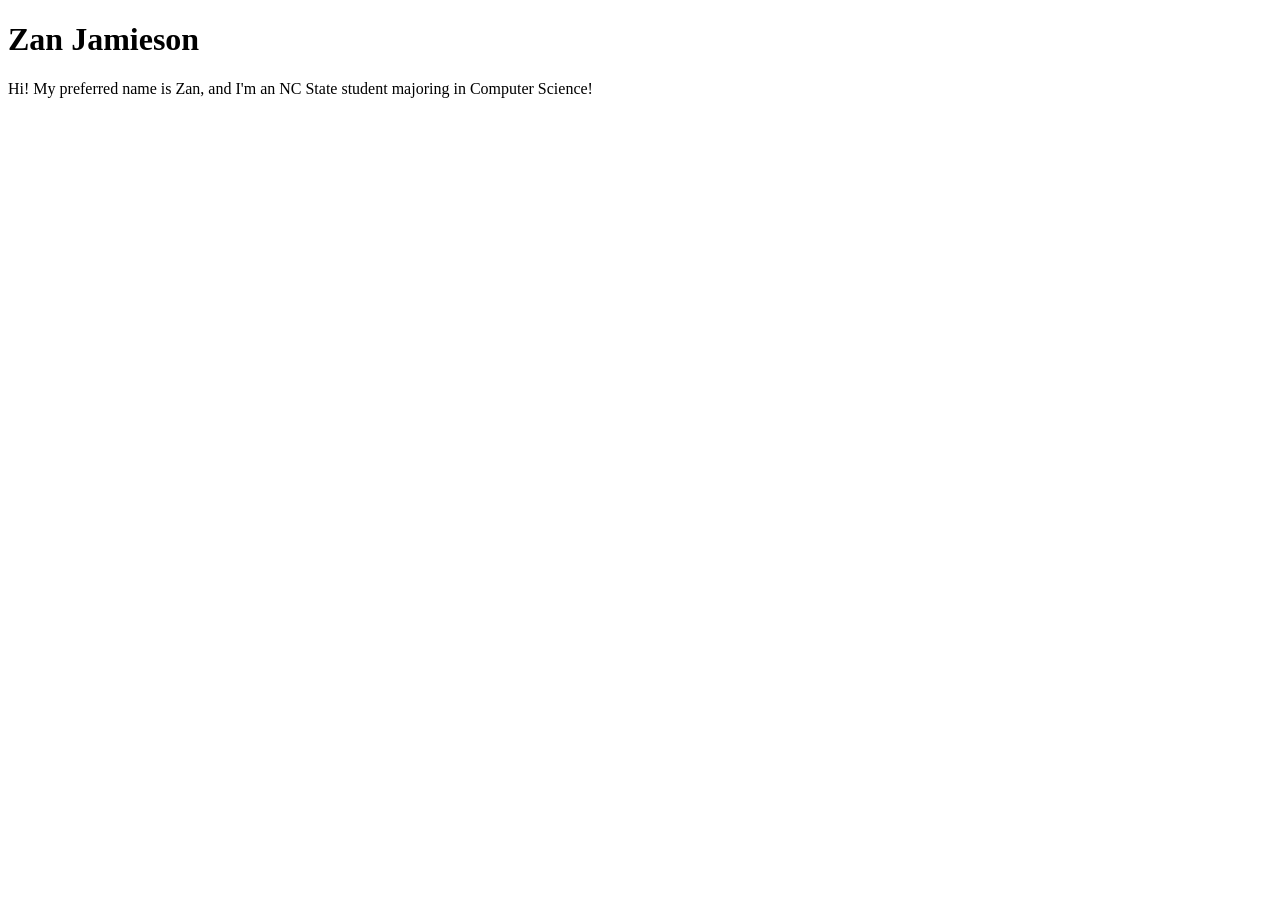
==== index.html @ 0128a219 "Initial pages" ====
<!DOCTYPE html>
<html>
    <head>
        <meta charset="UTF-8">
        <meta name="viewport" content="width=device-width, initial-scale=1.0">
        <title>Zan Jamieson - Personal Website</title>
        <link href="style.css" rel="stylesheet" type="text/css" media="all">
        <style type="text/css">
        </style>
    </head>

    <body>
        <h1>Zan Jamieson</h1>
        <p>Hi! My preferred name is Zan, and I'm an NC State student majoring in Computer Science!</p>
    </body>
</html>
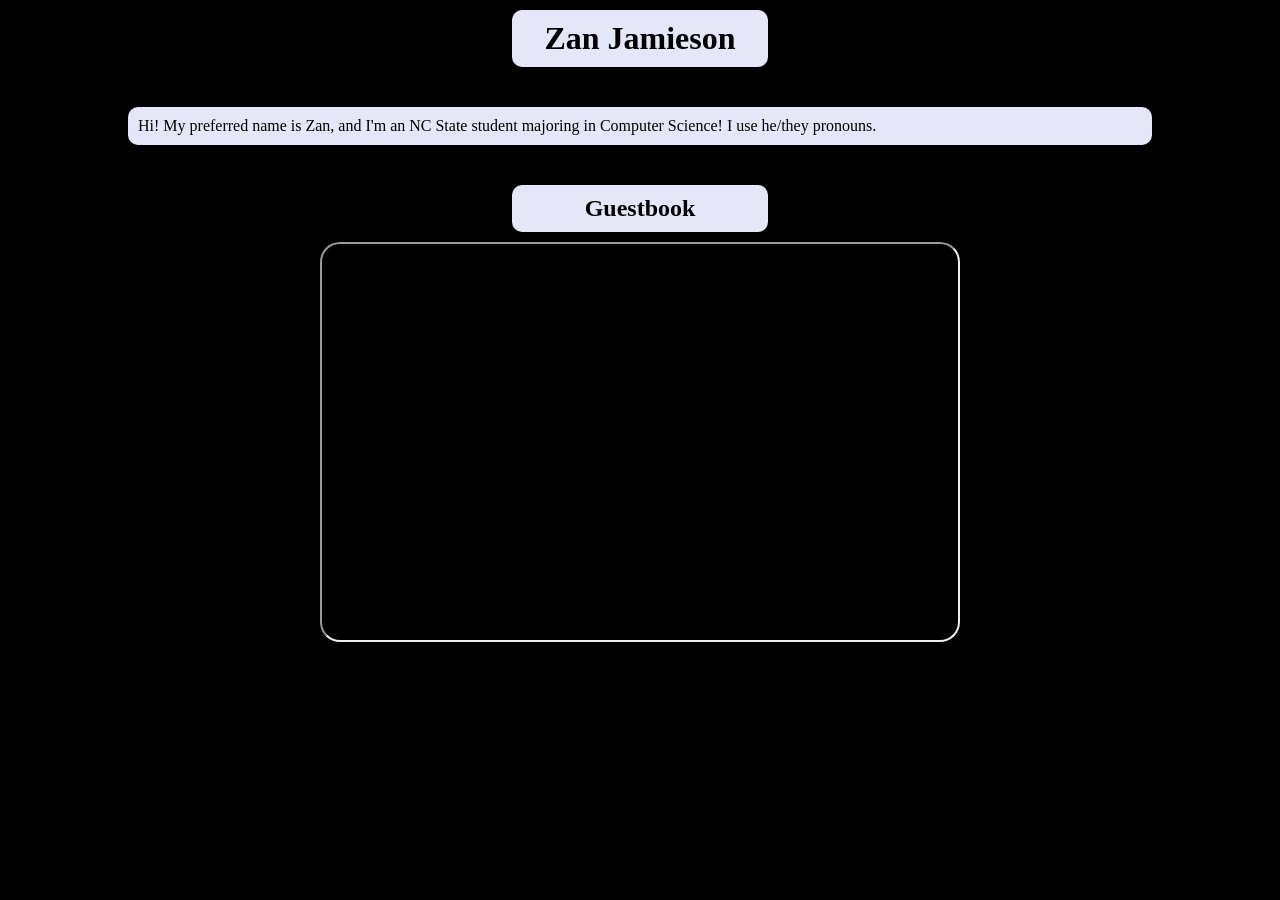
==== commit a6bae1f9: "Basic styling and guestbook embed" ====
--- a/index.html
+++ b/index.html
@@ -10,7 +10,17 @@
     </head>
 
     <body>
-        <h1>Zan Jamieson</h1>
-        <p>Hi! My preferred name is Zan, and I'm an NC State student majoring in Computer Science!</p>
+        <div class="title">
+            <h1>Zan Jamieson</h1>
+        </div>
+        <div class="desc">
+            <p>Hi! My preferred name is Zan, and I'm an NC State student majoring in Computer Science! I use he/they pronouns.</p>
+        </div>
+        <div class="guestbookHeading">
+            <h2>Guestbook</h2>
+        </div>
+        <div class="centerer">
+            <iframe id="guestbook" width="50%" height="400" src="https://zanjamieson.atabook.org" ></iframe>
+        </div>
     </body>
 </html>
--- a/style.css
+++ b/style.css
@@ -0,0 +1,54 @@
+* {
+    margin: 0px;
+    padding: 0px;
+    box-sizing: border-box;
+}
+
+html {
+    background-color: black;
+}
+
+h1 {
+    text-align: center;
+}
+
+h2 {
+    text-align: center;
+}
+
+div {
+    background-color: lavender;
+    padding: 10px;
+    border-radius: 10px;
+}
+
+div.title {
+    margin-left: 40%;
+    margin-right: 40%;
+    margin-bottom: 40px;
+    margin-top: 10px;
+}
+
+div.desc {
+    margin-left: 10%;
+    margin-right: 10%;
+    margin-bottom: 40px;
+}
+
+div.guestbookHeading {
+    margin-left: 40%;
+    margin-right: 40%;
+    margin-bottom: 10px;
+}
+
+div.centerer {
+    background-color: transparent;
+    display: flex;
+    justify-content: center;
+    align-items: center;
+    padding: 0px;
+}
+
+#guestbook {
+    border-radius: 20px;
+}
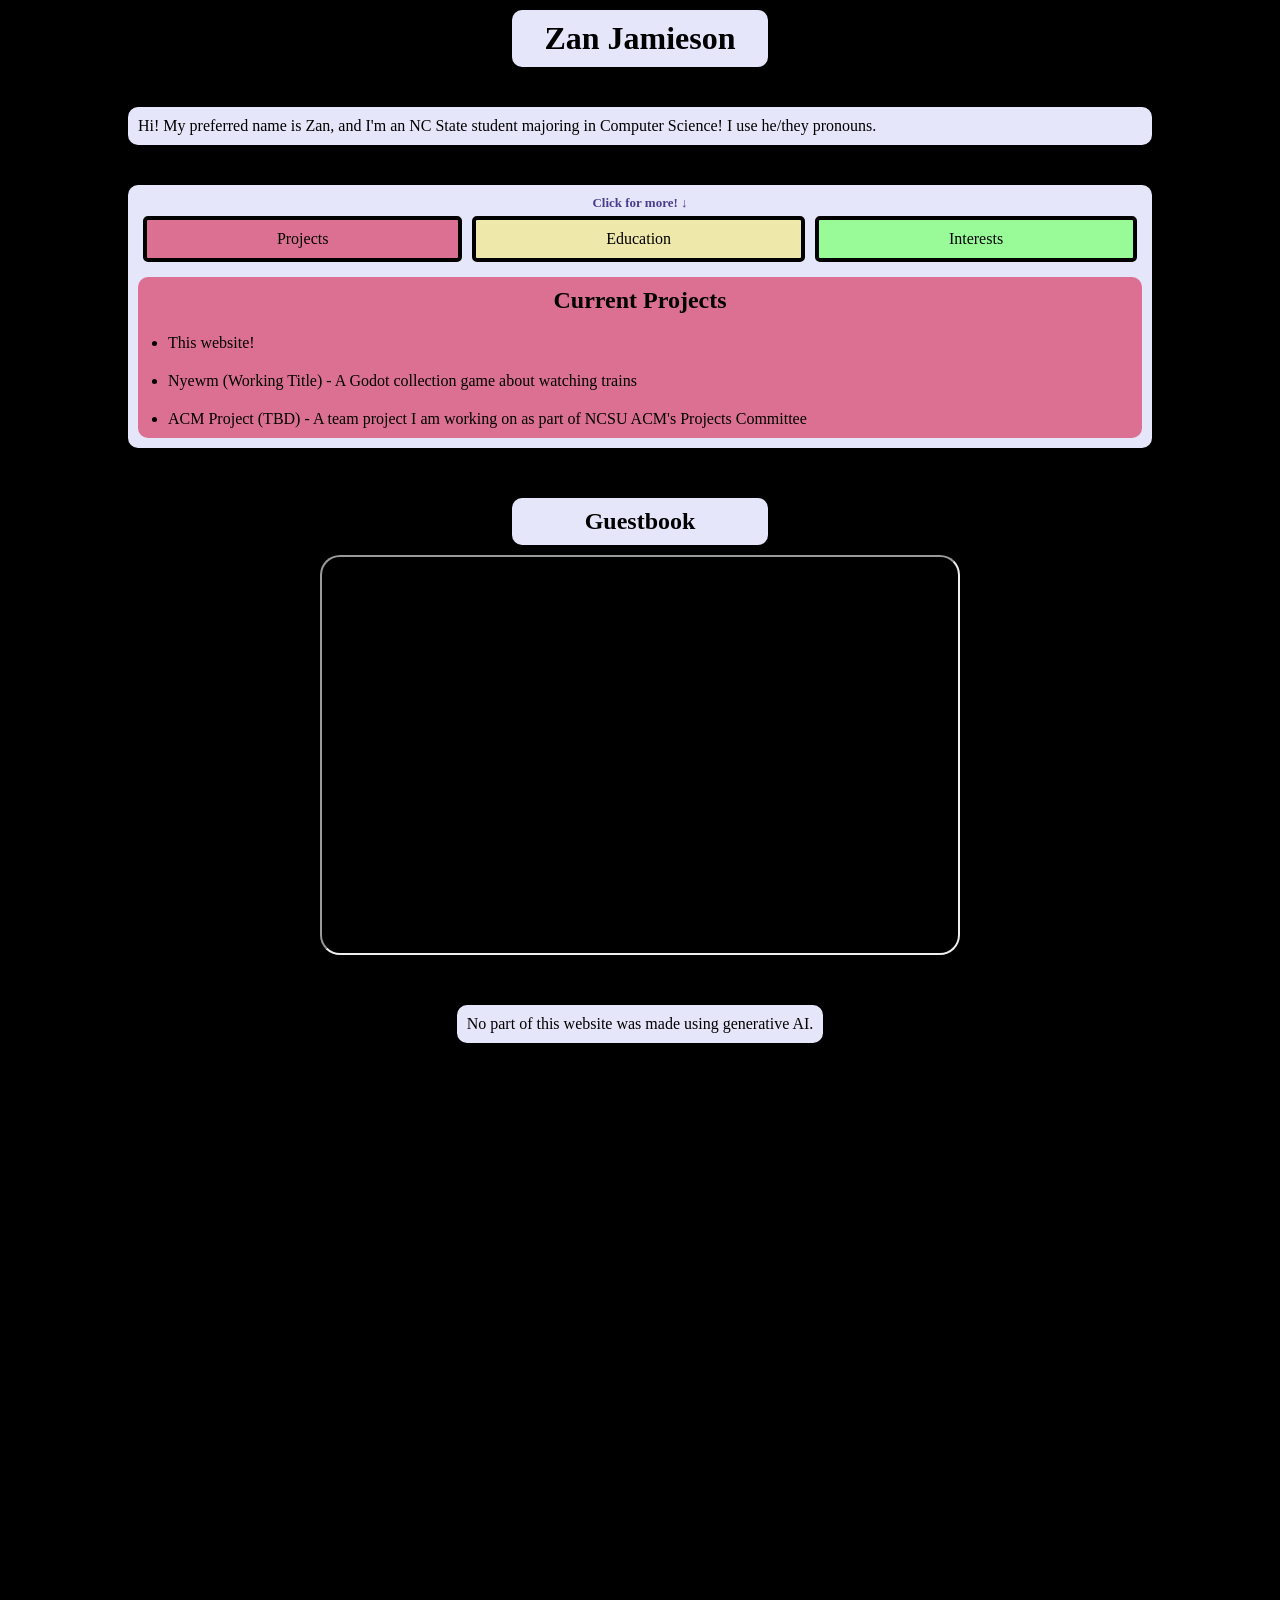
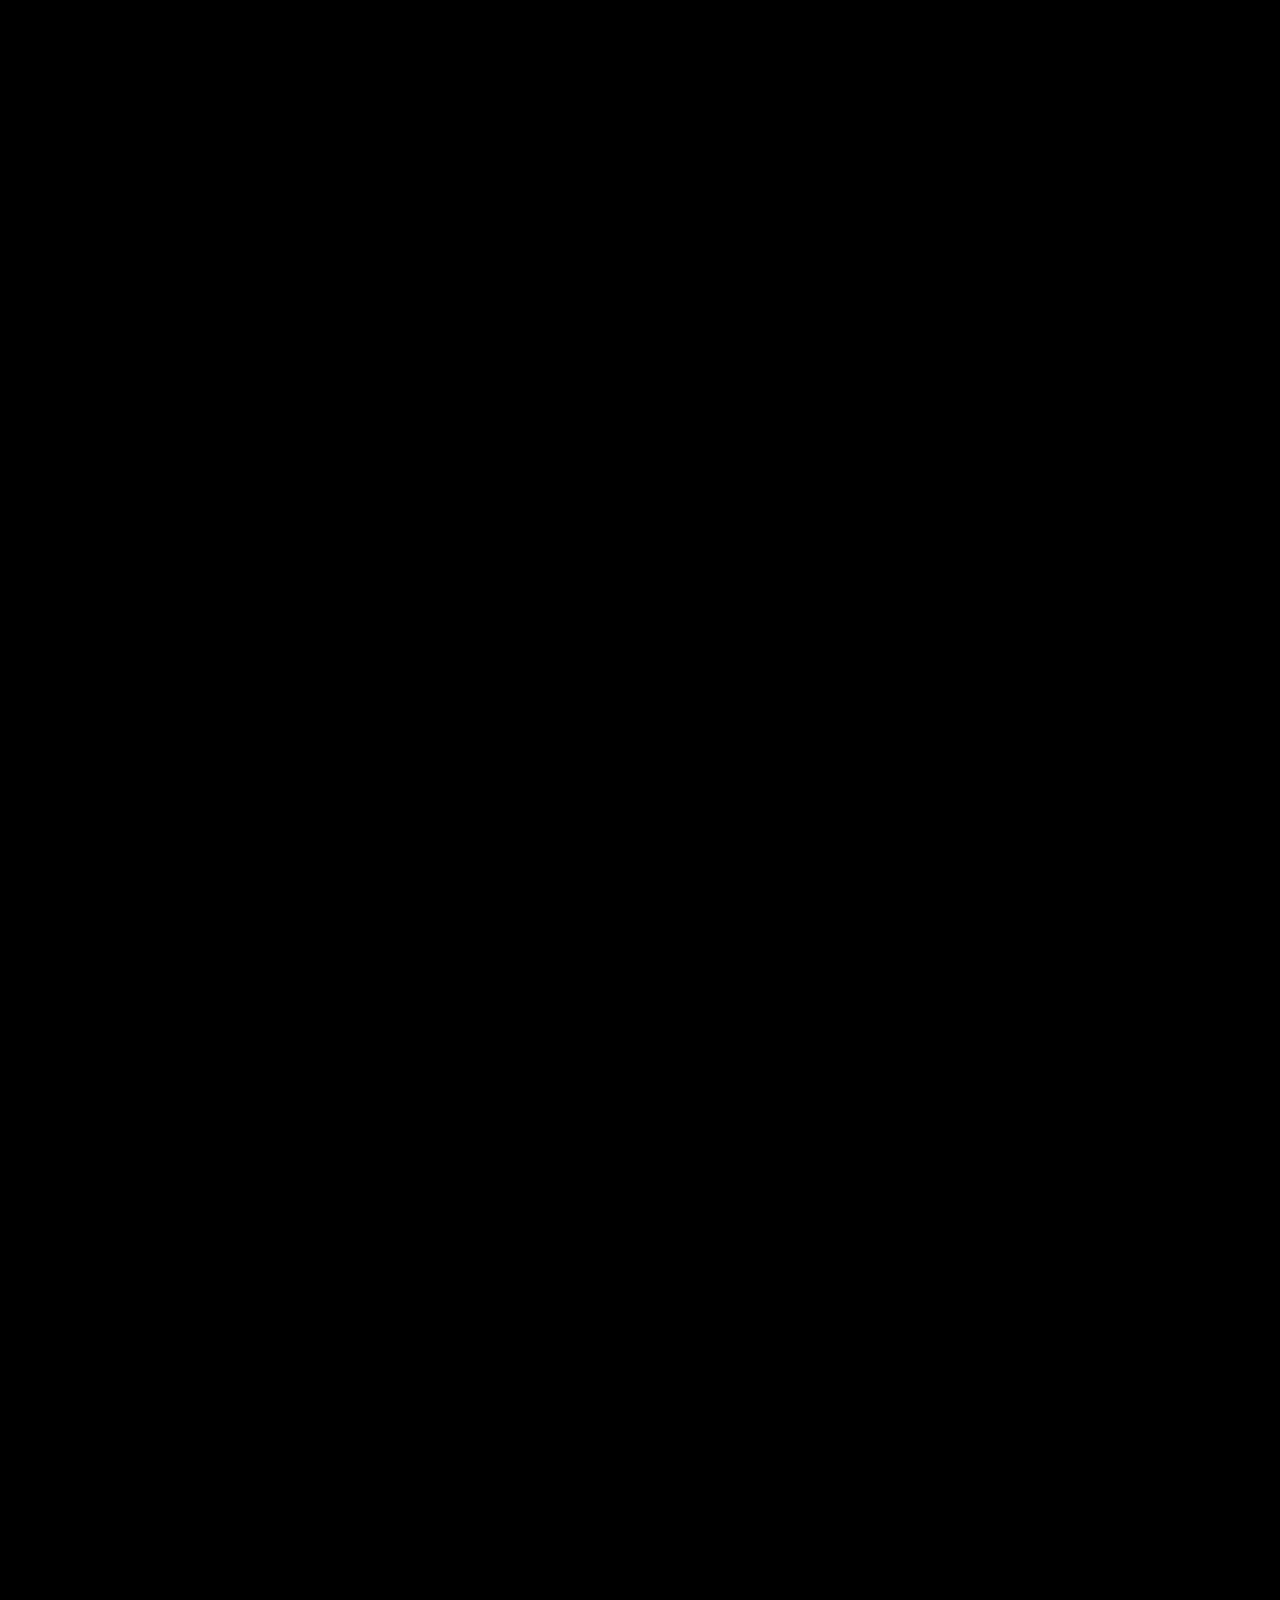
==== commit 03135972: "Added JavaScript info box" ====
--- a/index.html
+++ b/index.html
@@ -16,11 +16,131 @@
         <div class="desc">
             <p>Hi! My preferred name is Zan, and I'm an NC State student majoring in Computer Science! I use he/they pronouns.</p>
         </div>
+        <div class="infoBox">
+            <p id="clickMe"><strong>Click for more! &#8595;</strong></p>
+            <div class="tabs">
+                <span class="projects" onclick="projectsClicked()">
+                    Projects
+                </span>
+                <span class="education" onclick="educationClicked()">
+                    Education
+                </span>
+                <span class="interests" onclick="interestsClicked()">
+                    Interests
+                </span>
+            </div>
+            <div id="projDiv" class="projects">
+                <h2>Current Projects</h2>
+                <ul>
+                    <li>This website!</li>
+                    <li>Nyewm (Working Title) - A Godot collection game about watching trains</li>
+                    <li>ACM Project (TBD) - A team project I am working on as part of NCSU ACM's Projects Committee</li>
+                </ul>
+            </div>
+            <div id="eduDiv" class="education invisible">
+                <h2>Education</h2>
+                <ul>
+                    <li><strong>Carrboro High School, Carrboro NC</strong>
+                        <ul>
+                            <li>August 2022 - June 2024</li>
+                            <li>Notable classes include Creative Writing II (honors), PLTW Introduction to Engineering Design, PLTW Principles of Engineering, and AP PLTW Computer Science Principles</li>
+                            <li>Promoted composting at the school as leadership of the Green Team club</li>
+                            <li>Led safety initiatives and artistic design at Carrborobotics</li>
+                        </ul>
+                    </li>
+                    <li><strong>North Carolina School of Science and Math, Morganton NC</strong>
+                        <ul>
+                            <li>August 2024 - May 2026</li>
+                            <li>Notable classes include Networks and the Web, Creative Writing, Advanced Computer Science Topics, Human Computer Interaction, Machine Learning, and Data Structures and Algorithms</li>
+                            <li>Facilitated learning of computer science as a Computer Science Teaching Assistant</li>
+                            <li>Collaborated on a research project that led to us publishing a paper on high school interactions with AI at the Association for Computing Machinery Southeast 2026 conference</li>
+                        </ul>
+                    </li>
+                    <li><strong>North Carolina State University, Raleigh NC</strong>
+                        <ul>
+                            <li>August 2026 - Present</li>
+                            <li>Notable classes include Introduction to Philosophy and Introduction to Computing in Java</li>
+                            <li>Part of the Association for Computing Machinery Projects Committee</li>
+                        </ul>
+                    </li>
+                </ul>
+            </div>
+            <div id="intDiv" class="interests invisible">
+                <h2>Interests</h2>
+                <ul>
+                    <li><strong>Hobbies</strong>
+                        <ul>
+                            <li>Crochet</li>
+                            <li>Videogames (when I have the time!)</li>
+                            <li>Game development</li>
+                            <li>Art</li>
+                            <li>Kandi making</li>
+                            <li>Theatre</li>
+                        </ul>
+                    </li>
+                    <li><strong>Media</strong>
+                        <ul>
+                            <li>The Professor Layton Series</li>
+                            <li>Deltarune</li>
+                            <li>Rhythm Doctor</li>
+                        </ul>
+                    </li>
+                </ul>
+            </div>
+        </div>
         <div class="guestbookHeading">
             <h2>Guestbook</h2>
         </div>
         <div class="centerer">
             <iframe id="guestbook" width="50%" height="400" src="https://zanjamieson.atabook.org" ></iframe>
         </div>
+            <div class="centerer">
+                <div class="disclaimer">
+                <p>
+                    No part of this website was made using generative AI.
+                </p>
+            </div>
+        </div>
+
+        <script>
+            let projDiv;
+            let eduDiv;
+            let intDiv;
+            let clickMe;
+
+            // Initializes variables once webpage loads
+            function init() {
+                projDiv = document.getElementById("projDiv");
+                eduDiv = document.getElementById("eduDiv");
+                intDiv = document.getElementById("intDiv");
+                clickMe = document.getElementById("clickMe");
+            }
+
+            // Changes info box to display current projects
+            function projectsClicked() {
+                projDiv.classList.remove('invisible');
+                eduDiv.classList.add('invisible');
+                intDiv.classList.add('invisible');
+                clickMe.classList.add('invisible');
+            }
+
+            // Changes info box to display education
+            function educationClicked() {
+                projDiv.classList.add('invisible');
+                eduDiv.classList.remove('invisible');
+                intDiv.classList.add('invisible');
+                clickMe.classList.add('invisible');
+            }
+
+            // Changes info box to display interests
+            function interestsClicked() {
+                projDiv.classList.add('invisible');
+                eduDiv.classList.add('invisible');
+                intDiv.classList.remove('invisible');
+                clickMe.classList.add('invisible');
+            }
+
+            window.onload = init;
+        </script>
     </body>
 </html>
--- a/style.css
+++ b/style.css
@@ -6,6 +6,15 @@
 
 html {
     background-color: black;
+}
+
+.invisible {
+    margin: 0px;
+    padding: 0px;
+    width: 0px;
+    height: 0px;
+    background-color: transparent;
+    color: transparent !important;
 }
 
 h1 {
@@ -51,4 +60,58 @@
 
 #guestbook {
     border-radius: 20px;
+}
+
+div.disclaimer {
+    margin-top: 50px;
+    display: inline-block;
+}
+
+div.infoBox {
+    margin-bottom: 50px;
+    margin-left: 10%;
+    margin-right: 10%;
+}
+
+div.tabs {
+    display: flex;
+    justify-content: space-around;
+    padding: 0px;
+    margin-bottom: 10px;
+}
+
+span {
+    display: inline-block;
+    flex-grow: 1;
+    padding: 10px;
+    margin: 5px;
+    text-align: center;
+    border-radius: 5px;
+    border: 4px solid black;
+}
+
+.projects {
+    background-color: palevioletred;
+}
+
+.education {
+    background-color: palegoldenrod;
+}
+
+.interests {
+    background-color: palegreen;
+}
+
+ul {
+    margin-left: 20px;
+}
+
+li {
+    margin-top: 20px;
+}
+
+#clickMe {
+    text-align: center;
+    color: darkslateblue;
+    font-size: small;
 }
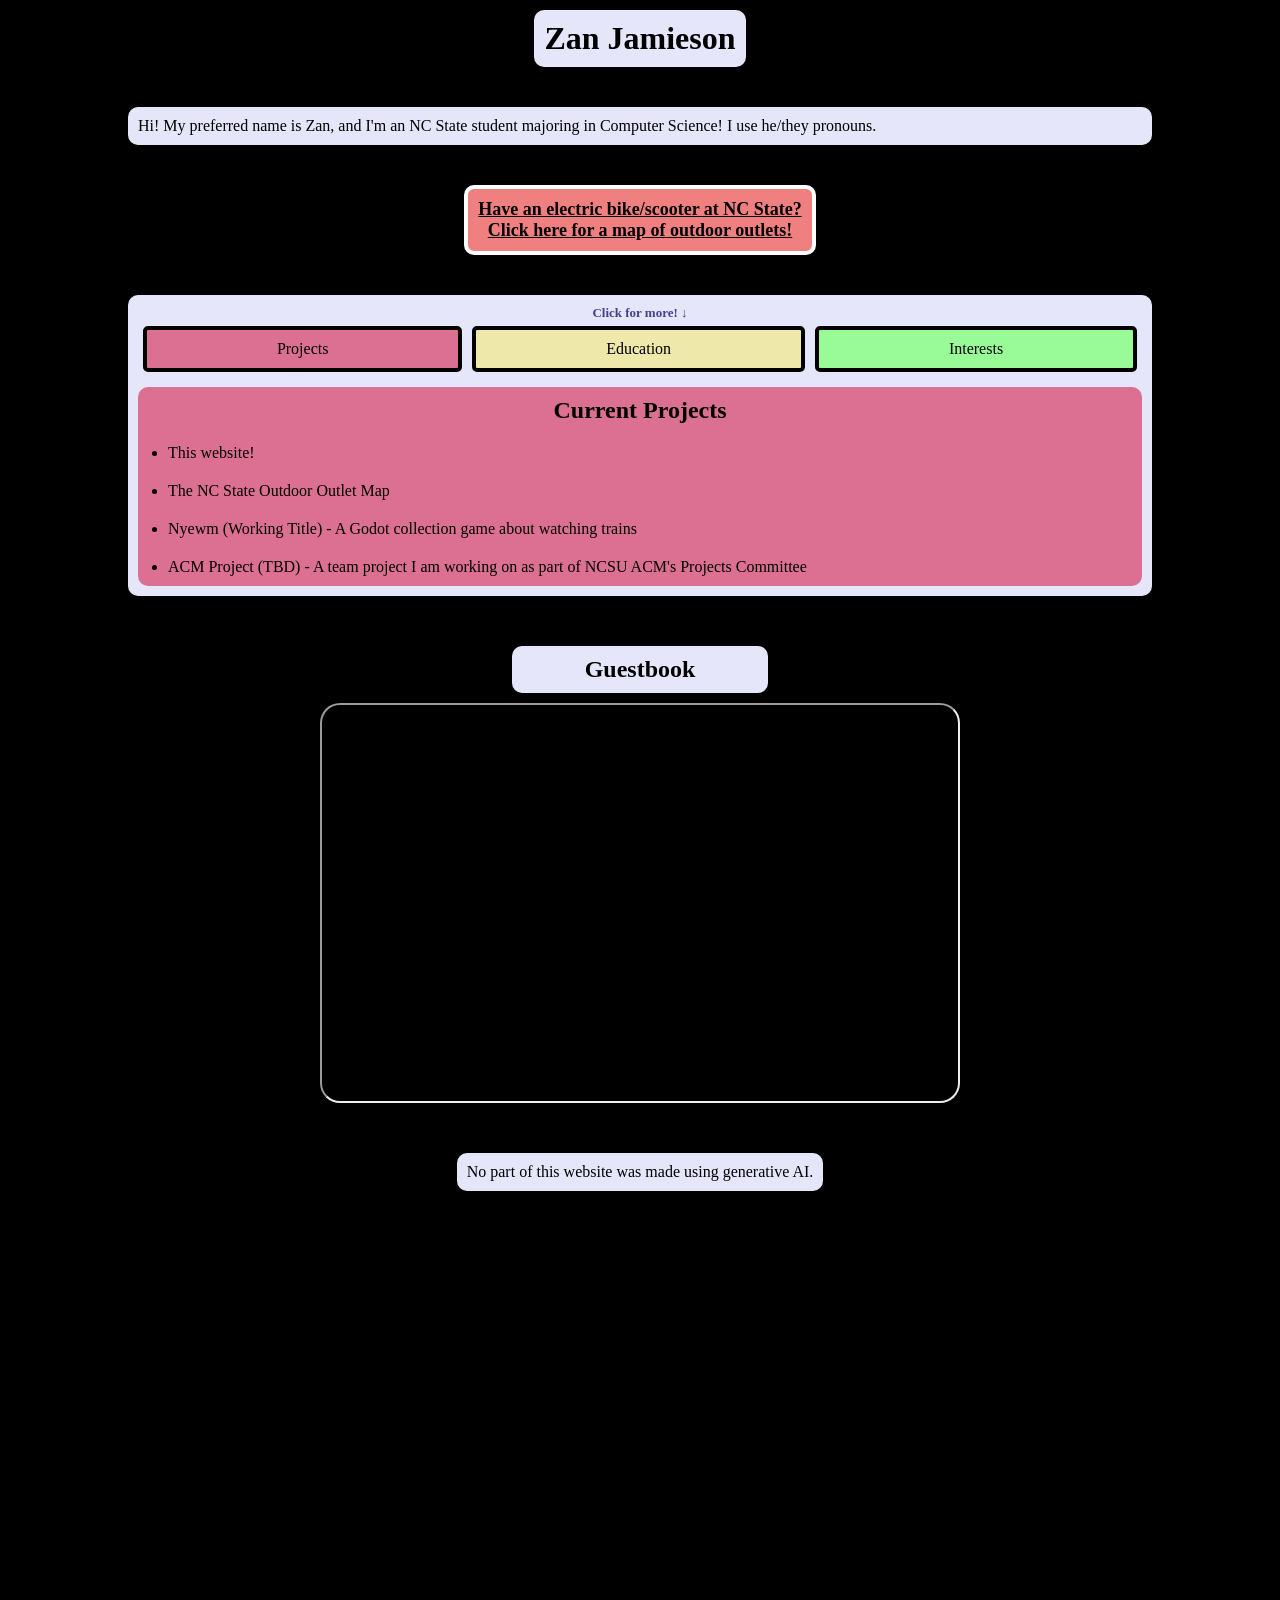
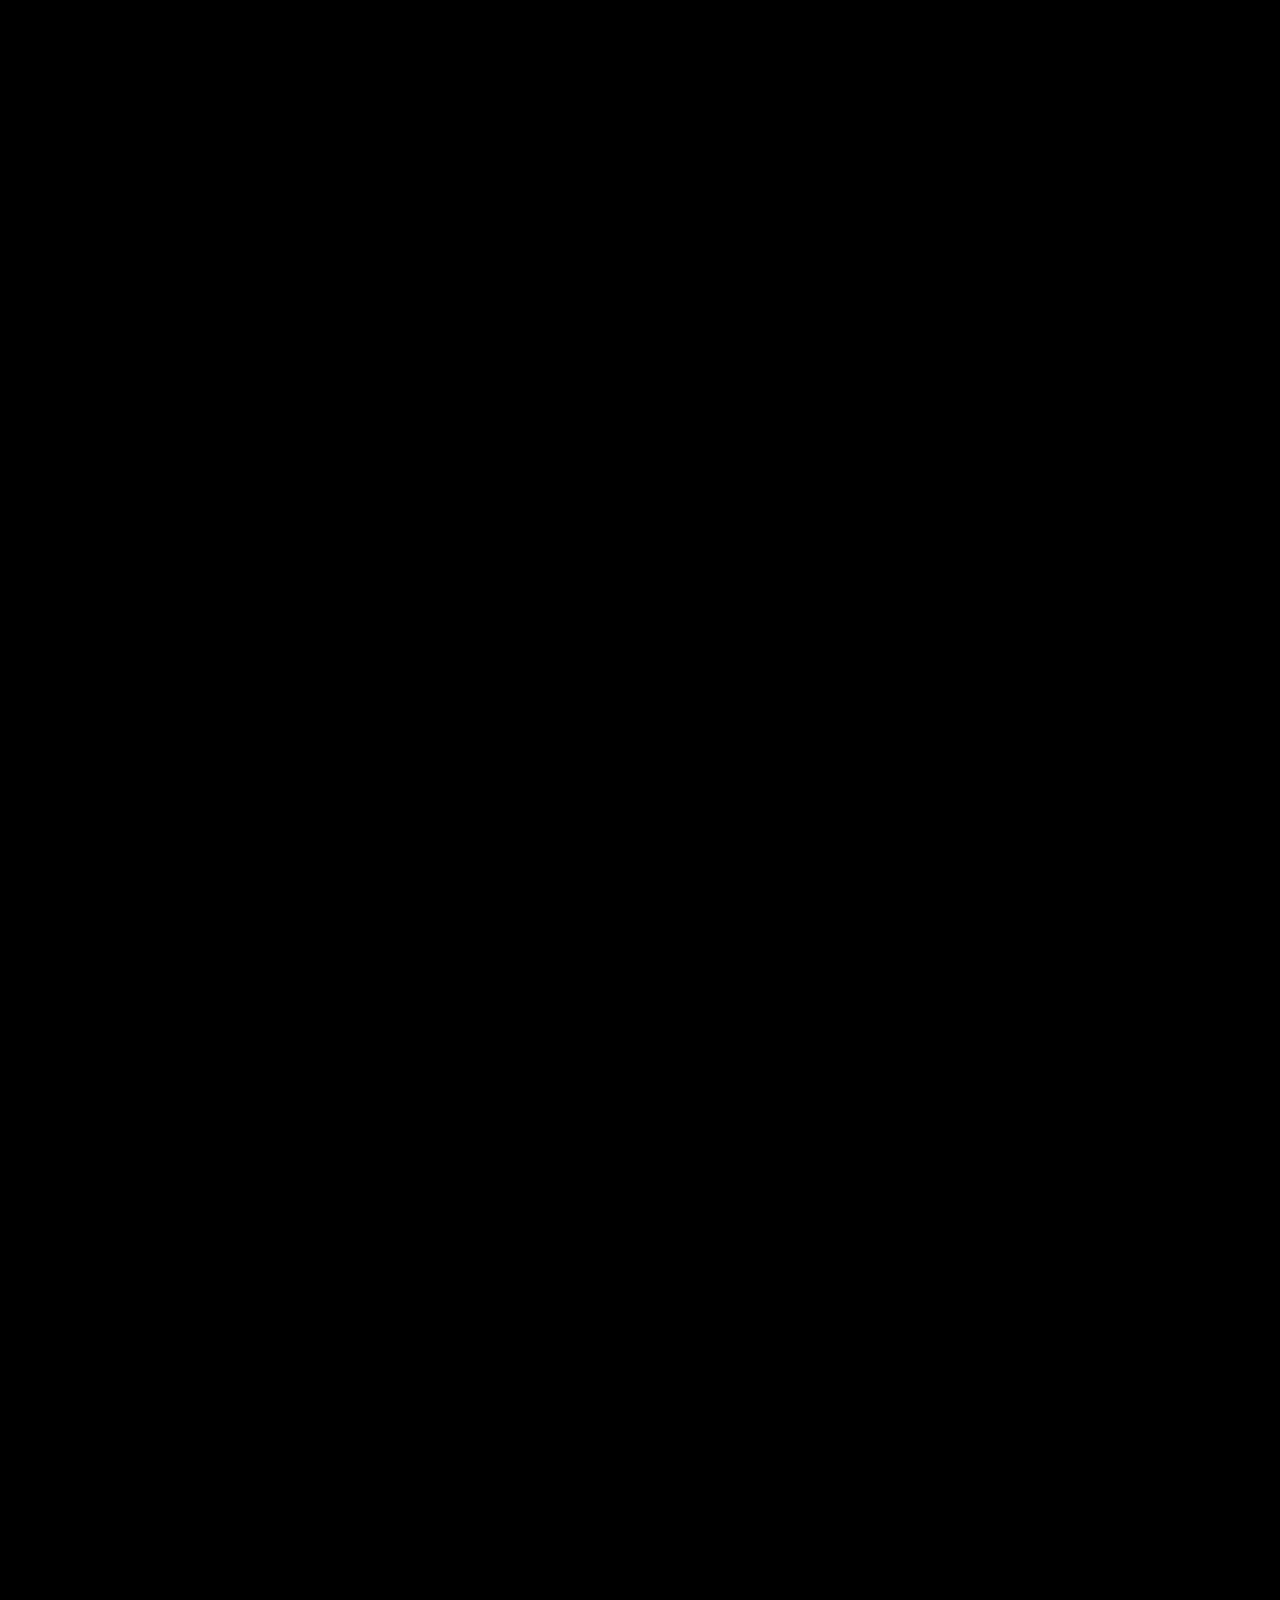
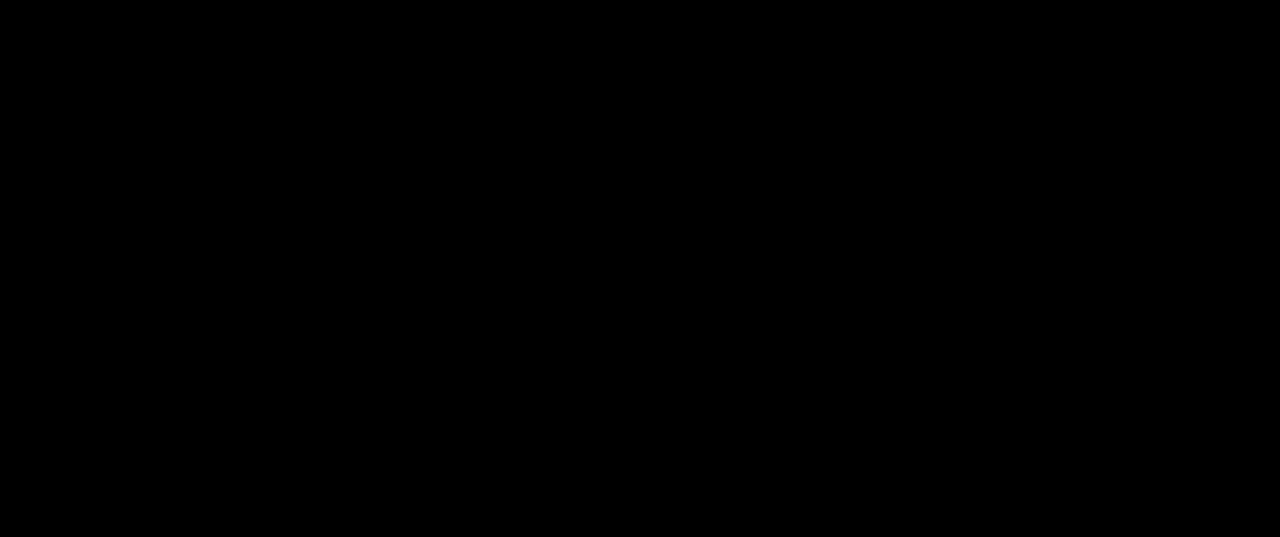
==== commit c34c0328: "Created NC State Outdoor Outlet Map and linked it" ====
--- a/index.html
+++ b/index.html
@@ -10,22 +10,32 @@
     </head>
 
     <body>
-        <div class="title">
-            <h1>Zan Jamieson</h1>
+        <div class="centerer">
+            <div class="title">
+                <h1>Zan Jamieson</h1>
+            </div>
         </div>
         <div class="desc">
             <p>Hi! My preferred name is Zan, and I'm an NC State student majoring in Computer Science! I use he/they pronouns.</p>
         </div>
+        <div class="centerer">
+            <a class="button" href="electric.html">
+                <strong>
+                    Have an electric bike/scooter at NC State?<br>
+                    Click here for a map of outdoor outlets!
+                </strong>
+            </a>
+        </div>
         <div class="infoBox">
             <p id="clickMe"><strong>Click for more! &#8595;</strong></p>
             <div class="tabs">
-                <span class="projects" onclick="projectsClicked()">
+                <span class="projects clicker" onclick="projectsClicked()">
                     Projects
                 </span>
-                <span class="education" onclick="educationClicked()">
+                <span class="education clicker" onclick="educationClicked()">
                     Education
                 </span>
-                <span class="interests" onclick="interestsClicked()">
+                <span class="interests clicker" onclick="interestsClicked()">
                     Interests
                 </span>
             </div>
@@ -33,6 +43,7 @@
                 <h2>Current Projects</h2>
                 <ul>
                     <li>This website!</li>
+                    <li>The NC State Outdoor Outlet Map</li>
                     <li>Nyewm (Working Title) - A Godot collection game about watching trains</li>
                     <li>ACM Project (TBD) - A team project I am working on as part of NCSU ACM's Projects Committee</li>
                 </ul>
@@ -94,8 +105,8 @@
         <div class="centerer">
             <iframe id="guestbook" width="50%" height="400" src="https://zanjamieson.atabook.org" ></iframe>
         </div>
-            <div class="centerer">
-                <div class="disclaimer">
+        <div class="centerer">
+            <div class="disclaimer">
                 <p>
                     No part of this website was made using generative AI.
                 </p>
--- a/style.css
+++ b/style.css
@@ -31,9 +31,28 @@
     border-radius: 10px;
 }
 
+a.button {
+    background-color: lightcoral;
+    padding: 10px;
+    border-radius: 10px;
+    border: 4px solid white;
+    margin-bottom: 40px;
+    font-size: large;
+    text-align: center;
+    color: black;
+}
+
+a.button:hover {
+    background-color: indianred;
+}
+
+a.button.home {
+    position: absolute;
+    top: 10px;
+    left: 10px;
+}
+
 div.title {
-    margin-left: 40%;
-    margin-right: 40%;
     margin-bottom: 40px;
     margin-top: 10px;
 }
@@ -80,7 +99,7 @@
     margin-bottom: 10px;
 }
 
-span {
+span.clicker {
     display: inline-block;
     flex-grow: 1;
     padding: 10px;
